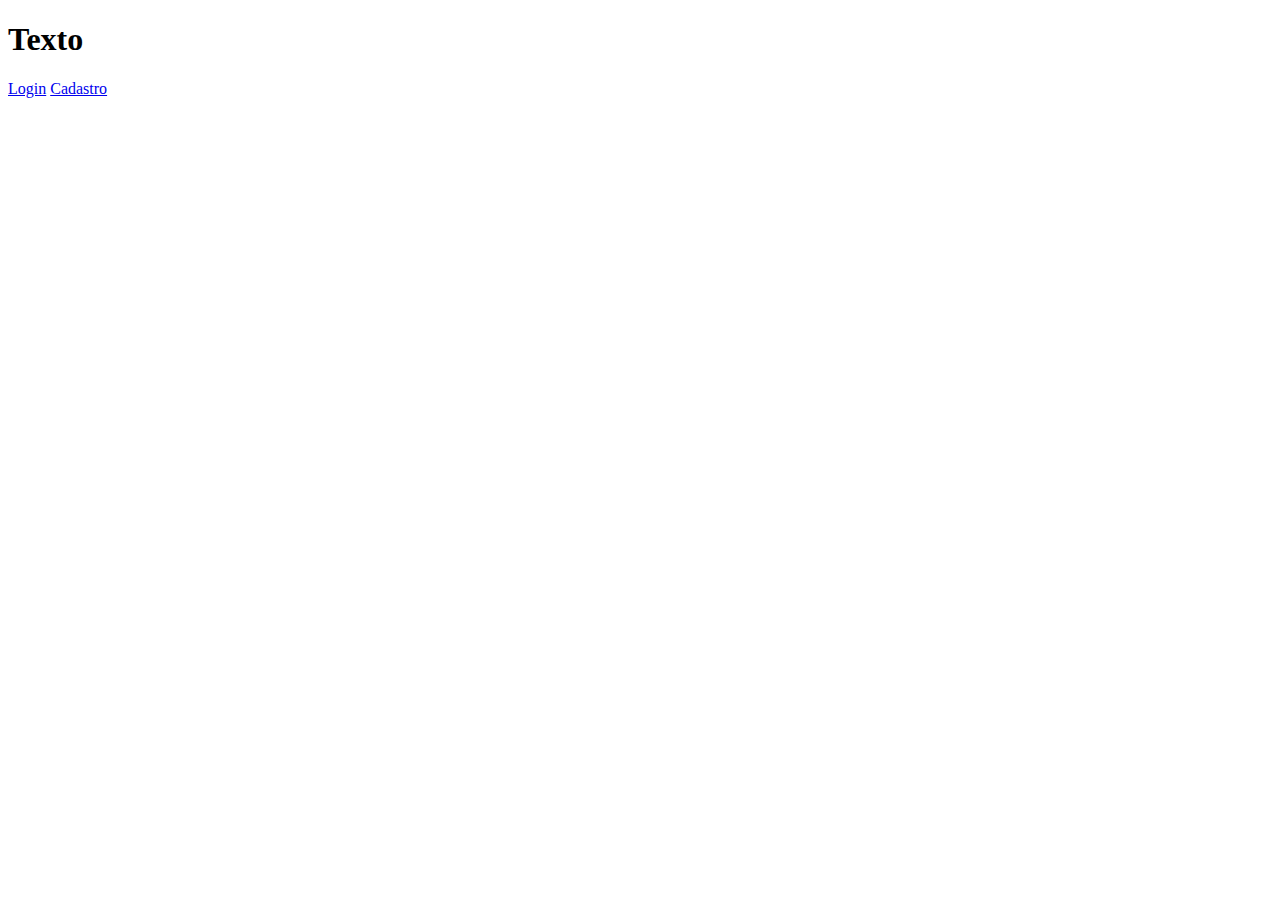
==== src/main/resources/public/index.html @ 9911d943 "Merge com o front" ====
<!doctype html>
<html lang="pt-br">
    <head>
        <meta charset="utf-8">
        <title>Titulo</title>
        <link rel="stylesheet" type="text/css" href="css/style.css">
        <link rel="stylesheet" type="text/css" href="css/materialize.min.css">
    </head>

    <body>
        <h1>Texto</h1>
        <a href="/login.html">Login</a>
        <a href="/cadastro.html">Cadastro</a>

        <script src="js/materialize.min.js"></script>
    </body>
</html>
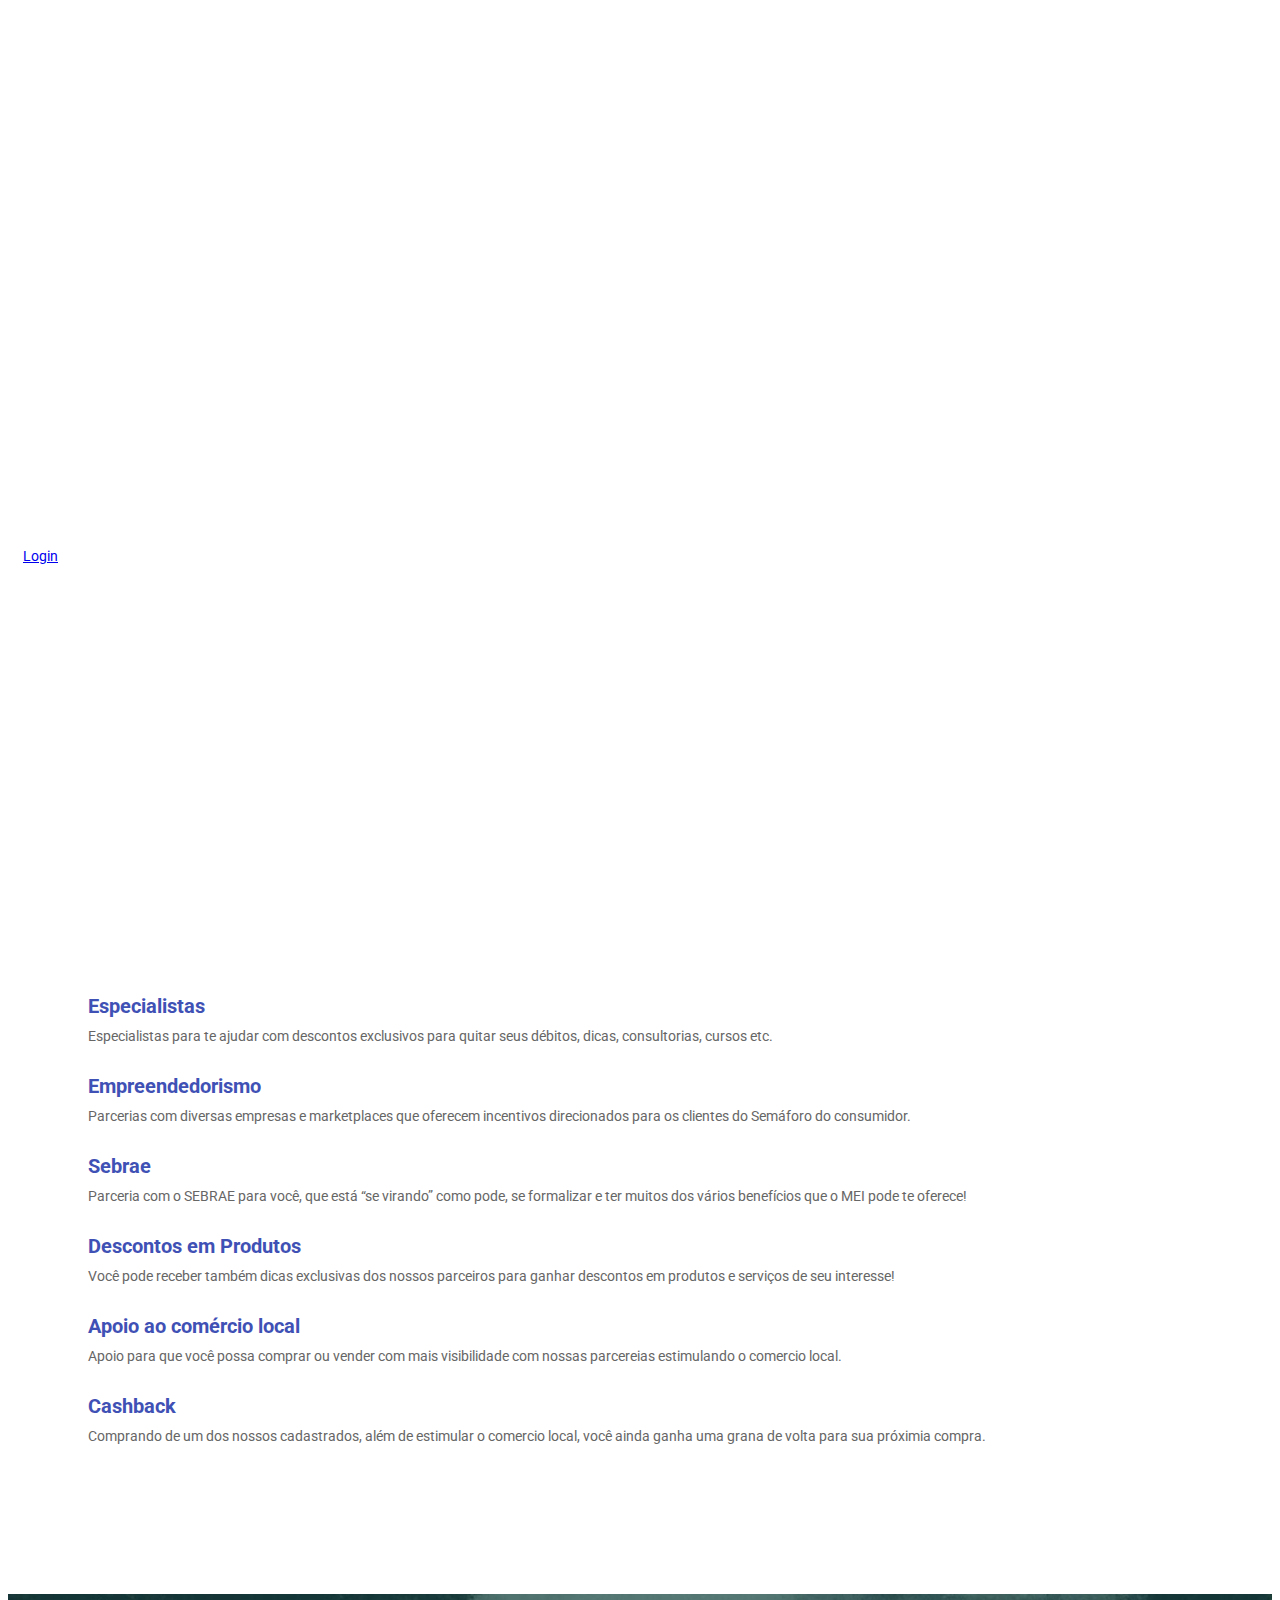
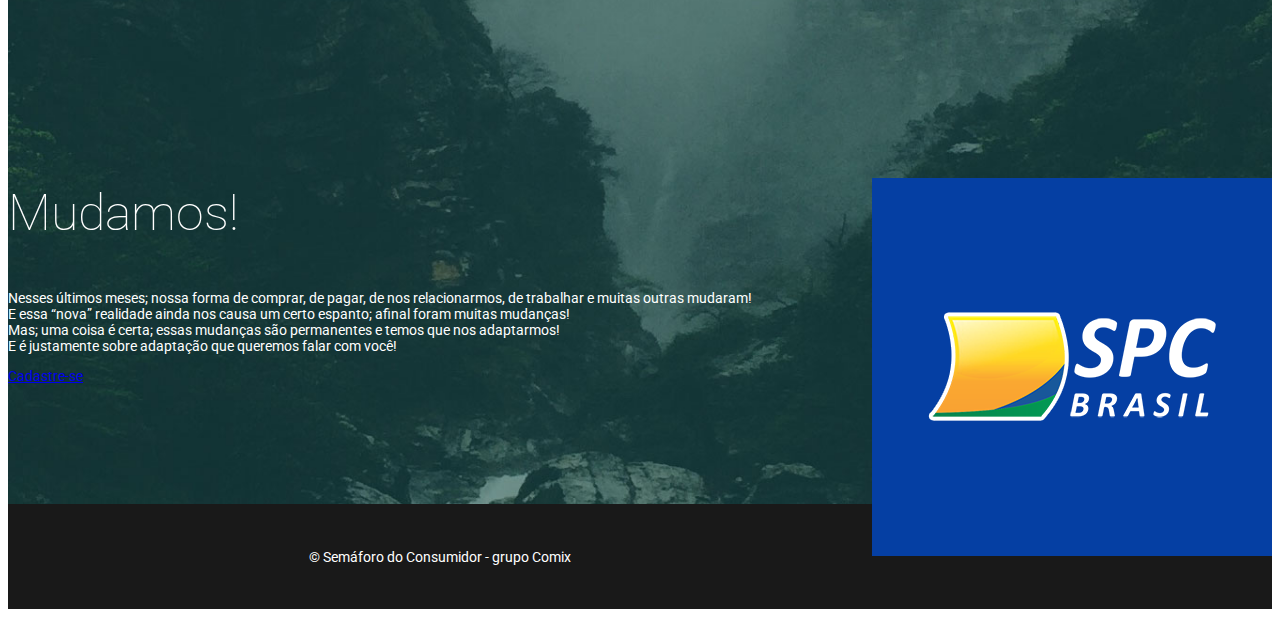
==== commit 3f2d9bde: "Adequação do Front-End" ====
--- a/src/main/resources/public/index.html
+++ b/src/main/resources/public/index.html
@@ -1,17 +1,216 @@
 <!doctype html>
 <html lang="pt-br">
-    <head>
-        <meta charset="utf-8">
-        <title>Titulo</title>
-        <link rel="stylesheet" type="text/css" href="css/style.css">
-        <link rel="stylesheet" type="text/css" href="css/materialize.min.css">
-    </head>
-
-    <body>
-        <h1>Texto</h1>
-        <a href="/login.html">Login</a>
-        <a href="/cadastro.html">Cadastro</a>
-
-        <script src="js/materialize.min.js"></script>
-    </body>
-</html>+
+  <head>  	
+  	<meta charset="utf-8">
+    <meta name="viewport" content="width=device-width, initial-scale=1, maximum-scale=1">
+
+		<title>Semáforo do Consumidor</title>
+
+    <link href="css/bootstrap.min.css" rel="stylesheet">
+    <link href="css/material.min.css" rel="stylesheet">
+    <link href="css/main.css" rel="stylesheet">
+    <link href="css/responsive.css" rel="stylesheet">
+    <link href="css/animate.min.css" rel="stylesheet">
+
+  </head>
+
+  <body>
+
+    <div class="navbar navbar-invers menu-wrap">
+      <div class="navbar-header text-center">
+        <a class="navbar-brand logo-right" href="javascript:void(0)">Semáforo Consumidor</a>
+      </div>
+        <ul class="nav navbar-nav main-navigation">
+          <li><a href="#home">Home</a></li>
+          <li><a href="login.html">Login</a></li>
+          <li><a href="cadastro.html">Cadastre-se</a></li>
+          <li><a href="#features">Novidades</a></li>
+          <li><a href="#why">Nós</a></li>
+          <!-- <li><a href="#screenshot">Screenshots</a></li> -->
+        </ul>
+        <button class="close-button" id="close-button">Fechar Menu</button>
+    </div>
+  	
+  	<div class="content-wrap">
+     <header class="hero-area" id="home">
+      
+      <div class="container">
+          <div class="col-md-12">
+
+            <div class="navbar navbar-inverse sticky-navigation navbar-fixed-top" role="navigation" data-spy="affix" data-offset-top="200">
+              <div class="container">
+                <div class="navbar-header">
+                  <a class="logo-left " href="index.html"><i class="mdi-maps-traffic"></i>Semáforo do Consumidor</a>
+                </div>
+                <div class="navbar-right">
+                  <button class="menu-icon"  id="open-button">
+                    <i class="mdi-navigation-menu"></i>
+                  </button>             
+                </div>
+              </div>
+            </div>
+        </div>        
+        <div class="contents text-right">
+          <h1 class="wow fadeInRight" data-wow-duration="1000ms" data-wow-delay="300ms">Semáforo do Consumidor</h1>
+          <p class="wow fadeInRight" data-wow-duration="1000ms" data-wow-delay="400ms">Pensado para o seu bem estar financeiro</p>
+          <a href="login.html" class="btn btn-lg btn-primary wow fadeInUp" data-wow-duration="1000ms" data-wow-delay="400ms">Login</a>
+          <a href="cadastro.html" class="btn btn-lg btn-border wow fadeInUp" data-wow-duration="1000ms" data-wow-delay="500ms">Cadastre-se</a>
+        </div>   
+    </header>
+
+    <section id="features" class="section">
+      <div class="container">
+        <div class="row">
+
+          <div class="col-md-4 col-sm-6 wow fadeInDown" data-wow-duration="1000ms" data-wow-delay="300ms">
+            <div class="features">
+              <div class="icon">
+                <i class="mdi-maps-my-location"></i>
+              </div>
+              <div class="features-text">
+                <h4>Especialistas</h4>
+                <p>
+                  Especialistas para te ajudar com descontos exclusivos para quitar seus débitos, dicas, consultorias, cursos etc.
+                </p>
+              </div>
+             </div>
+          </div>
+
+
+          <div class="col-md-4 col-sm-6 wow fadeInDown" data-wow-duration="1000ms" data-wow-delay="450ms">
+            <div class="features">
+              <div class="icon">
+                <i class="mdi-action-done-all"></i>
+              </div>
+              <div class="features-text">
+                <h4>Empreendedorismo</h4>
+                <p>
+                  Parcerias com diversas empresas e marketplaces que oferecem incentivos direcionados para os clientes do Semáforo do consumidor.
+                </p>
+              </div>
+            </div>
+          </div>
+
+          <div class="col-md-4 col-sm-6 wow fadeInDown" data-wow-duration="1000ms" data-wow-delay="550ms">
+            <div class="features">
+              <div class="icon">
+                <i class="mdi-image-blur-linear"></i>
+              </div>
+              <div class="features-text">
+                <h4>Sebrae</h4>
+                <p>
+                  Parceria com o SEBRAE para você, que está “se virando” como pode, se formalizar e ter muitos dos vários benefícios que o MEI pode te oferece!
+                </p>
+              </div>
+            </div>
+          </div>            
+
+
+          <div class="col-md-4 col-sm-6 wow fadeInDown" data-wow-duration="1000ms" data-wow-delay="650ms">
+            <div class="features">
+              <div class="icon">
+                <i class="mdi-action-favorite"></i>
+              </div>
+              <div class="features-text">
+                <h4>Descontos em Produtos</h4>
+                <p>
+                  Você pode receber também dicas exclusivas dos nossos parceiros para ganhar descontos em produtos e serviços de seu interesse!
+                </p>
+              </div>
+            </div>
+          </div>
+
+
+          <div class="col-md-4 col-sm-6 wow fadeInDown" data-wow-duration="1000ms" data-wow-delay="750ms">
+            <div class="features">
+              <div class="icon">
+                <i class="mdi-maps-store-mall-directory"></i>
+              </div>
+              <div class="features-text">
+                <h4>Apoio ao comércio local</h4>
+                <p>
+                  Apoio para que você possa comprar ou vender com mais visibilidade com nossas parcereias estimulando o comercio local.
+                </p>
+              </div>
+            </div>
+          </div>
+
+          <div class="col-md-4 col-sm-6 wow fadeInDown" data-wow-duration="1000ms" data-wow-delay="850ms">
+            <div class="features">
+              <div class="icon">
+                <i class="mdi-maps-local-atm"></i>
+              </div>
+              <div class="features-text">
+                <h4>Cashback</h4>
+                <p>
+                  Comprando de um dos nossos cadastrados, além de estimular o comercio local, você ainda ganha uma grana de volta para sua próximia compra.
+                </p>
+              </div>
+            </div>
+          </div>   
+        </div>
+      </div>
+    </section>
+
+    <section id="why" class="section">
+      <div class="container">
+        
+        <div class="row">     
+
+          <div class="col-md-6 col-sm-6 wow fadeInRight" data-wow-duration="1000ms" data-wow-delay="300ms">
+            <br><br><br><br>
+            <img src="images/spc.png" alt="">
+          </div>
+
+          <div class="col-md-6 col-sm-6 wow fadeInLeft" data-wow-duration="1000ms" data-wow-delay="300ms">
+            <div class="pull-left content">
+              <h2>Mudamos!</h2>
+              <p>
+                Nesses últimos meses; nossa forma de comprar, de pagar, de nos relacionarmos, de trabalhar e muitas outras mudaram!<br>
+                E essa “nova” realidade ainda nos causa um certo espanto; afinal foram muitas mudanças!<br>
+                Mas; uma coisa é certa; essas mudanças são permanentes e temos que nos adaptarmos!<br>
+                E é justamente sobre adaptação que queremos falar com você!
+              </p>
+              <a href="javascript:void(0)" class="btn btn-lg btn-primary">Cadastre-se</a>
+            </div>
+          </div>
+        </div>
+      </div>
+    </section>
+
+    <section id="copyright">
+      <div class="container">
+        <div class="row">
+          <div class="col-md-12">
+            <p class="copyright-text">
+             © Semáforo do Consumidor - grupo Comix
+            </p>
+          </div>
+        </div>
+      </div>
+    </section>     
+    </div>  
+		
+
+    <script src="js/jquery-2.1.4.min.js"></script>
+    <script src="js/bootstrap.min.js"></script>
+    <script src="js/material.min.js"></script>
+    <script src="js/wow.js"></script>
+    <script src="js/classie.js"></script>
+    <script src="js/jquery.nav.js"></script>      
+    <script src="js/smooth-scroll.js"></script>
+    <script src="js/main.js"></script>
+
+    
+
+    <script>
+        $(document).ready(function() {
+            // This command is used to initialize some elements and make them work properly
+            $.material.init();
+        });
+    </script>
+
+  </body>
+
+</html>
--- a/src/main/resources/public/css/main.css
+++ b/src/main/resources/public/css/main.css
@@ -0,0 +1,950 @@
+@import url(http://fonts.googleapis.com/css?family=Roboto:700,400,100);
+body {
+  font-family: 'Roboto', sans-serif;
+  color: #666;
+  font-size: 14px;
+  font-weight: 400;
+  background: #fff;
+}
+.btn {
+  font-size: 14px;
+  font-weight: 400;
+}
+.btn-border {
+  background: transparent;
+  border: 1px solid #fff;
+  color: #fff !important;
+}
+.btn-border:hover {
+  background: rgba(255, 255, 255, 0.08);
+}
+.clear {
+  clear: both;
+}
+.row {
+  padding: 30px 0;
+}
+h1 {
+  font-size: 50px;
+}
+ul {
+  margin: 0;
+  padding: 0;
+}
+ul li {
+  list-style: none;
+}
+a:hover,
+a:focus {
+  text-decoration: none;
+  outline: none;
+  color: #fff;
+}
+.section {
+  padding: 90px 0;
+}
+.section-header .section-title {
+  font-size: 38px;
+  text-transform: uppercase;
+  margin-top: 0;
+  font-weight: 700;
+}
+.section-header .section-subtitle {
+  font-size: 14px;
+  font-weight: 400;
+  text-transform: uppercase;
+  margin-top: 0;
+}
+.title-small {
+  font-size: 38px;
+  color: #3f51b5;
+  margin-bottom: 30px;
+  line-height: 50px;
+}
+.content-wrap {
+  -webkit-transition: -webkit-transform 0.4s;
+  transition: transform 0.4s;
+  -webkit-transition-timing-function: cubic-bezier(0.7, 0, 0.3, 1);
+  transition-timing-function: cubic-bezier(0.7, 0, 0.3, 1);
+}
+.show-menu .content-wrap {
+  -webkit-transition-delay: 0.1s;
+  transition-delay: 0.1s;
+  -webkit-transform: translate3d(-250px, 0, 0);
+  transform: translate3d(-250px, 0, 0);
+}
+.navbar-fixed-top {
+  padding: 15px 0;
+}
+.affix {
+  -webkit-animation-duration: 1s;
+  animation-duration: 1s;
+  -webkit-animation-fill-mode: both;
+  animation-fill-mode: both;
+  -webkit-animation-name: fadeInDown;
+  animation-name: fadeInDown;
+  padding: 0!important;
+  background: #3f51b5 !important;
+}
+.sticky-navigation .row {
+  padding: 0;
+}
+.navbar.menu-wrap .navbar-header {
+  margin: 0 85px;
+  float: none;
+}
+.navbar.menu-wrap {
+  position: fixed;
+  width: 250px;
+  top: 0;
+  right: 0;
+  min-height: 100%;
+  border-radius: 0;
+  margin: 0;
+  z-index: 9999;
+  height: 100%;
+  -webkit-transform: translate3d(250px, 0, 0);
+  transform: translate3d(250px, 0, 0);
+  -webkit-transition: -webkit-transform 0.4s;
+  transition: transform 0.4s;
+  -webkit-transition-timing-function: cubic-bezier(0.7, 0, 0.3, 1);
+  transition-timing-function: cubic-bezier(0.7, 0, 0.3, 1);
+}
+.navbar-nav {
+  margin: 0;
+  float: none;
+}
+.navbar .navbar-nav li {
+  float: none;
+}
+.navbar .navbar-nav li a {
+  font-family: 'Roboto', sans-serif;
+  display: block;
+  font-size: 14px;
+  padding: 15px 20px;
+  text-transform: uppercase;
+  font-weight: 400;
+  transition: all 0.3s ease-in-out;
+  -moz-transition: all 0.3s ease-in-out;
+  -webkit-transition: all 0.3s ease-in-out;
+  -o-transition: all 0.3s ease-in-out;
+}
+.navbar .navbar-nav li a:hover,
+.navbar .navbar-nav li .active a {
+  background: rgba(255, 255, 255, 0.1);
+}
+.show-menu .navbar.menu-wrap {
+  -webkit-transform: translate3d(0, 0, 0);
+  transform: translate3d(0, 0, 0);
+  -webkit-transition: -webkit-transform 0.8s;
+  transition: transform 0.8s;
+  -webkit-transition-timing-function: cubic-bezier(0.7, 0, 0.3, 1);
+  transition-timing-function: cubic-bezier(0.7, 0, 0.3, 1);
+}
+.navbar.menu-wrap .navbar-form {
+  padding: 10px 20px;
+  margin: 5px 0;
+  border: none;
+  box-shadow: none;
+  display: block;
+}
+.navbar.menu-wrap .navbar-form .form-control {
+  display: block;
+  width: 100%;
+}
+.logo-left {
+  color: #fff;
+  font-size: 24px;
+}
+.logo-left i {
+  margin-right: 7px;
+}
+.logo-right {
+  margin-bottom: 15px;
+}
+.close-button {
+  width: 24px;
+  height: 24px;
+  position: absolute;
+  left: 15px;
+  top: 30px;
+  overflow: hidden;
+  text-indent: 10px;
+  border: none;
+  background: transparent;
+  color: transparent;
+}
+.close-button::before,
+.close-button::after {
+  content: '';
+  position: absolute;
+  width: 3px;
+  height: 100%;
+  top: 0;
+  left: 50%;
+  background: #bdc3c7;
+}
+.close-button::before {
+  -webkit-transform: rotate(45deg);
+  transform: rotate(45deg);
+}
+.close-button::after {
+  -webkit-transform: rotate(-45deg);
+  transform: rotate(-45deg);
+}
+.close-button:hover:before,
+.close-button:hover:after {
+  background: #fff;
+}
+.navbar .navbar-header {
+  padding: 13px 0;
+}
+.menu-icon {
+  background: transparent;
+  border: none;
+  margin-right: 15px;
+}
+.menu-icon i {
+  font-size: 50px;
+}
+.menu-icon i:hover {
+  color: #fff;
+}
+@media (max-width: 768px) {
+  body.toggled {
+    position: fixed;
+  }
+}
+.hero-area {
+  background: url(../images/hero-area.jpg) no-repeat;
+  background-size: cover;
+  background-position: center bottom;
+  color: #fff;
+  overflow: hidden;
+  padding: 90px 0;
+}
+.hero-area .sticky-navigation {
+  background: transparent;
+}
+.hero-area .contents h1 {
+  font-size: 30px;
+  font-weight: 100;
+}
+.hero-area .contents p {
+  font-size: 16px;
+  font-weight: 400;
+  text-transform: uppercase;
+}
+.hero-area .contents .btn {
+  margin: 15px;
+}
+.slider-area {
+  margin-top: -1px;
+}
+.slider-area h1 {
+  font-weight: 100;
+}
+.slider-area p {
+  font-weight: 400;
+  color: #ffffff;
+  text-transform: uppercase;
+}
+.slider-area .sticky-navigation {
+  background: transparent;
+}
+.slider-area .btn {
+  margin: 15px;
+}
+.slider-area .large_white {
+  color: #fff;
+}
+@media (min-width: 1200px) {
+  .hero-area {
+    padding: 280px 0;
+  }
+  .hero-area h1 {
+    font-size: 50px !important;
+  }
+}
+#features {
+  background: #fff;
+}
+#features .features {
+  margin: 30px 0;
+}
+#features .features .icon {
+  float: left;
+  text-align: center;
+}
+#features .features .icon i {
+  width: 80px;
+  height: 80px;
+  line-height: 80px;
+  border-radius: 50%;
+  font-size: 36px;
+  color: #3f51b5;
+}
+#features .features h4 {
+  margin-bottom: 10px;
+  font-size: 20px;
+  font-weight: 700;
+  color: #3f51b5;
+}
+#features .features .features-text {
+  padding-left: 80px;
+}
+#features .features .features-text p {
+  margin: 0;
+}
+#services {
+  background: #fff;
+}
+#services .services {
+  margin: 30px 0;
+}
+#services .services .icon {
+  float: left;
+  text-align: center;
+}
+#services .services .icon i {
+  width: 80px;
+  height: 80px;
+  line-height: 80px;
+  border-radius: 50%;
+  font-size: 36px;
+  color: #3f51b5;
+}
+#services .services h4 {
+  margin-bottom: 10px;
+  font-size: 20px;
+  font-weight: 700;
+  color: #3f51b5;
+}
+#services .services .services-text {
+  padding-left: 80px;
+}
+#services .services .services-text p {
+  margin: 0;
+}
+#services .title-small {
+  text-align: center;
+}
+#services .btn-lg {
+  width: 220px;
+  margin-top: 20px;
+  margin-right: 15px;
+  margin-left: 15px;
+  text-transform: uppercase;
+}
+#services .btn-lg i {
+  padding-right: 5px;
+}
+#services .icon {
+  display: inline-block;
+  width: 60px;
+  height: 60px;
+  border-radius: 4px;
+  text-align: center;
+  position: relative;
+  z-index: 1;
+  color: #ffffff;
+}
+#services .content-left,
+#services .content-right {
+  position: relative;
+  top: 60px;
+}
+#services .content-left span {
+  float: right;
+  margin-left: 25px;
+}
+#services .content-right span {
+  float: left;
+  margin-right: 25px;
+}
+#services .box-item {
+  padding-bottom: 40px;
+}
+#services .box-item .icon {
+  background: #3F51B5;
+  text-align: center;
+  margin-top: 12px;
+  -webkit-transition: background 0.2s, color 0.2s;
+  -moz-transition: background 0.2s, color 0.2s;
+  transition: background 0.2s, color 0.2s;
+}
+#services .box-item .icon i {
+  color: #fff;
+  font-size: 24px;
+  line-height: 60px;
+  -webkit-transition: all 0.2s linear;
+  -moz-transition: all 0.2s linear;
+  -o-transition: all 0.2s linear;
+  transition: all 0.2s linear;
+}
+#services .box-item .text h4 {
+  color: #444;
+  font-weight: 100;
+  font-size: 24px;
+  line-height: 22px;
+  text-transform: uppercase;
+}
+#services .box-item .text p {
+  color: #777;
+  font-weight: 300;
+  font-size: 14px;
+  line-height: 18px;
+}
+#services .box-item:hover .icon {
+  background: #3F51B5;
+}
+#services .box-item:hover .icon i {
+  color: #ffffff;
+}
+#services .show-box {
+  padding: 22px 64px;
+}
+#why {
+  background: url(../images/why-bg.jpg);
+  background-size: cover;
+  color: #fff;
+}
+#why .content h2 {
+  font-size: 50px;
+  line-height: 70px;
+  margin-top: 0;
+  font-weight: 100;
+}
+#why .content .list-item li {
+  color: #fff;
+  line-height: 50px;
+  font-size: 18px;
+  text-transform: uppercase;
+}
+#why .content .list-item li i {
+  font-size: 32px;
+  padding-right: 5px;
+  vertical-align: middle;
+}
+#why img {
+  float: right;
+}
+#why .feature-item {
+  padding: 48px 0;
+}
+#cta {
+  background: #3f51b5;
+}
+#cta .drawer {
+  float: left;
+  margin-right: 40px;
+}
+#cta .title-small {
+  color: #fff;
+}
+.main-feature-gray {
+  background: #ecf0f1;
+}
+#screenshot .section-header {
+  margin-bottom: 80px;
+}
+#screenshot .portfolio-item {
+  padding: 30px 0;
+}
+#screenshot .portfolio figure {
+  position: relative;
+  overflow: hidden;
+  margin: 0;
+  width: 100%;
+  height: auto;
+  text-align: center;
+  cursor: pointer;
+}
+#screenshot .portfolio figure img {
+  width: 100%;
+  -webkit-transition: 0.5s ease;
+  -moz-transition: 0.5s ease;
+  transition: 0.5s ease 0s;
+}
+#screenshot .portfolio figure figcaption {
+  position: absolute;
+  top: 0;
+  width: 100%;
+  left: 0;
+  height: 100%;
+  padding: 50px;
+  color: #fff;
+}
+#screenshot .portfolio figure figcaption .heading {
+  position: absolute;
+  left: 0;
+  right: 0;
+  margin: auto;
+  top: 15%;
+  padding: 0px 62px;
+  -webkit-transition: 0.5s ease;
+  -moz-transition: 0.5s ease;
+  transition: 0.5s ease 0s;
+}
+#screenshot .portfolio figure figcaption .heading p {
+  padding: 0px 24px;
+  font-size: 16px;
+}
+#screenshot .portfolio figure .icon {
+  position: absolute;
+  top: 70%;
+  left: 0;
+  right: 0;
+  margin: auto;
+  -webkit-transition: 0.5s ease;
+  -moz-transition: 0.5s ease;
+  transition: 0.5s ease 0s;
+}
+#screenshot .portfolio figure .icon i {
+  font-size: 38px;
+}
+#screenshot .portfolio figcaption:hover .heading {
+  top: 20%;
+}
+#screenshot .portfolio figcaption:hover .icon {
+  top: 60%;
+}
+#screenshot .portfolio figure.effect-julia figcaption {
+  background: rgba(63, 81, 181, 0.8);
+  opacity: 0;
+  -webkit-transition: 1s ease 0.15s;
+  -moz-transition: 1s ease 0.15s;
+  -o-transition: 1s ease 0.15s;
+  transition: 1s ease 0.15s;
+}
+#screenshot .portfolio figure.effect-julia figcaption:hover {
+  opacity: 1;
+}
+#screenshot .portfolio figure.effect-julia:hover img {
+  -webkit-transform: scale3d(1.2, 1.3, 1);
+  -moz-transform: scale3d(1.2, 1.3, 1);
+  transform: scale3d(1.2, 1.3, 1);
+}
+#other-features {
+  padding-bottom: 35px;
+}
+#other-features .features-content {
+  padding: 30px 0;
+  transition: all 0.2s ease;
+  -moz-transition: all 0.2s ease;
+  -webkit-transition: all 0.2s ease;
+  -o-transition: all 0.2s ease;
+}
+#other-features .features-content .icon i {
+  font-size: 30px;
+  color: #ccd0d2;
+  transition: all 0.2s ease;
+  -moz-transition: all 0.2s ease;
+  -webkit-transition: all 0.2s ease;
+  -o-transition: all 0.2s ease;
+}
+#other-features .features-content h3 {
+  color: #385461;
+  line-height: 30px;
+  font-size: 24px;
+  font-weight: 300;
+}
+#other-features .features-content p {
+  color: #909090;
+  line-height: 22px;
+  padding: 0px 4px;
+}
+#other-features .features-content:hover i,
+#other-features .features-content:hover h3 {
+  color: #3f51b5;
+}
+#other-services {
+  padding-bottom: 35px;
+}
+#other-services .services-content {
+  padding: 30px 0;
+  transition: all 0.2s ease;
+  -moz-transition: all 0.2s ease;
+  -webkit-transition: all 0.2s ease;
+  -o-transition: all 0.2s ease;
+}
+#other-services .services-content .icon i {
+  font-size: 30px;
+  color: #ccd0d2;
+  transition: all 0.2s ease;
+  -moz-transition: all 0.2s ease;
+  -webkit-transition: all 0.2s ease;
+  -o-transition: all 0.2s ease;
+}
+#other-services .services-content h3 {
+  color: #385461;
+  line-height: 30px;
+  font-size: 24px;
+  font-weight: 300;
+}
+#other-services .services-content p {
+  color: #909090;
+  line-height: 22px;
+  padding: 0px 4px;
+}
+#other-services .services-content:hover i,
+#other-services .services-content:hover h3 {
+  color: #3f51b5;
+}
+#testimonial {
+  width: 100%;
+  background: url(../img/testimonial-bg.jpg);
+}
+#testimonial .section-title {
+  color: #fff;
+  font-size: 46px;
+}
+#testimonial .section-subtitle {
+  color: #fff;
+  font-size: 13px;
+}
+#testimonial .carousel-inner p {
+  color: #fff;
+  letter-spacing: 1px;
+  padding: 0px 20px;
+}
+#testimonial .carousel-inner p a {
+  color: #fff;
+}
+#testimonial .carousel-inner .meta {
+  margin-top: 50px;
+}
+#testimonial .carousel-inner .meta p {
+  color: #ccc;
+}
+#testimonial .carousel-inner .meta p a {
+  color: #fff;
+}
+#testimonial .carousel-indicators {
+  position: absolute;
+  bottom: -40px;
+}
+#testimonial .carousel-indicators li {
+  background-color: #697e88;
+  border-color: #697e88;
+}
+#testimonial .carousel-indicators .active {
+  background-color: #fff;
+  border-color: #fff;
+}
+#counter {
+  background: #ecf0f1;
+}
+#counter .counter-item .icon {
+  text-align: center;
+}
+#counter .counter-item .icon i {
+  font-size: 54px;
+  color: #ccd0d2;
+  line-height: 64px;
+}
+#counter .counter-item h5 {
+  text-align: center;
+  color: #3f51b5;
+  font-size: 16px;
+  text-transform: uppercase;
+  line-height: 32px;
+}
+#counter .counter-item hr {
+  width: 50px;
+  margin: 0px auto;
+  height: 2px;
+  background: #009688;
+}
+#counter .timer {
+  font-size: 50px;
+  font-weight: 100;
+  color: #3f51b5;
+  text-transform: uppercase;
+  text-align: center;
+  line-height: 80px;
+}
+#clients .client-item-wrapper {
+  text-align: center;
+}
+#contact {
+  background: #ecf0f1;
+}
+#contact .info {
+  padding: 15px 0;
+}
+#contact .info .icon {
+  margin-bottom: 20px;
+}
+#contact .info .icon i {
+  font-size: 36px;
+  color: #3f51b5;
+}
+#contact .info h4 {
+  color: #385461;
+  font-size: 24px;
+  font-weight: 400;
+}
+#contact .info p {
+  color: #909090;
+}
+.contact-form {
+  margin-top: 52px;
+}
+.contact-form i {
+  position: absolute;
+  right: 15px;
+}
+.contact-form .form-control {
+  margin-bottom: 28px;
+}
+#footer {
+  position: relative;
+  background: #333;
+}
+#footer h3 {
+  color: #fff;
+  font-weight: 900;
+}
+#footer ul li a {
+  color: #ccc;
+  transition: all 0.2s ease;
+  -moz-transition: all 0.2s ease;
+  -webkit-transition: all 0.2s ease;
+  -o-transition: all 0.2s ease;
+  line-height: 28px;
+  text-transform: uppercase;
+}
+#footer ul li a:hover {
+  color: #fff;
+  margin-left: 4px;
+}
+#copyright {
+  background: #191919;
+}
+#copyright .copyright-text {
+  color: #fff;
+  margin-top: 15px;
+  text-align: center;
+}
+#copyright .copyright-text a {
+  transition: all 0.2s ease;
+  -moz-transition: all 0.2s ease;
+  -webkit-transition: all 0.2s ease;
+  -o-transition: all 0.2s ease;
+}
+.back-to-top {
+  position: absolute;
+  top: -28px;
+  left: 50%;
+  margin: 0px -25px;
+}
+.back-to-top {
+  display: block;
+  width: 60px;
+  height: 60px;
+  line-height: 60px;
+  padding: 0;
+  margin: 0 -30px;
+  color: #fff;
+  border-radius: 50%;
+  -webkit-border-radius: 50%;
+  -moz-border-radius: 50%;
+  -o-border-radius: 50%;
+  text-align: center;
+}
+.back-to-top i {
+  line-height: 56px;
+  font-size: 42px;
+}
+.social {
+  display: inline-block;
+  margin: 10px 2px;
+  color: #fff;
+}
+.social i {
+  width: 48px;
+  font-size: 16px;
+  height: 48px;
+  background: rgba(255, 255, 255, 0.18);
+  text-align: center;
+  line-height: 48px;
+  border-radius: 50%;
+  -webkit-transition: all 0.2s linear;
+  -moz-transition: all 0.2s linear;
+  transition: all 0.2s linear;
+}
+.social i:hover {
+  color: #fff;
+}
+.social .fa-facebook:hover {
+  background: #3B5998;
+}
+.social .fa-twitter:hover {
+  background: #00ACED;
+}
+.social .fa-google-plus:hover {
+  background: #DD4B39;
+}
+.social .fa-linkedin:hover {
+  background: #007BB6;
+}
+#loader {
+  position: fixed;
+  top: 0;
+  left: 0;
+  width: 100%;
+  height: 100%;
+  background: #ffffff;
+  z-index: 9999999999;
+}
+.loader-inner {
+  position: animation;
+  top: 50%;
+  left: 50%;
+}
+@-webkit-keyframes ball-triangle-path-1 {
+  33% {
+    -webkit-transform: translate(25px, -50px);
+    transform: translate(25px, -50px);
+  }
+  66% {
+    -webkit-transform: translate(50px, 0px);
+    transform: translate(50px, 0px);
+  }
+  100% {
+    -webkit-transform: translate(0px, 0px);
+    transform: translate(0px, 0px);
+  }
+}
+@keyframes ball-triangle-path-1 {
+  33% {
+    -webkit-transform: translate(25px, -50px);
+    transform: translate(25px, -50px);
+  }
+  66% {
+    -webkit-transform: translate(50px, 0px);
+    transform: translate(50px, 0px);
+  }
+  100% {
+    -webkit-transform: translate(0px, 0px);
+    transform: translate(0px, 0px);
+  }
+}
+@-webkit-keyframes ball-triangle-path-2 {
+  33% {
+    -webkit-transform: translate(25px, 50px);
+    transform: translate(25px, 50px);
+  }
+  66% {
+    -webkit-transform: translate(-25px, 50px);
+    transform: translate(-25px, 50px);
+  }
+  100% {
+    -webkit-transform: translate(0px, 0px);
+    transform: translate(0px, 0px);
+  }
+}
+@keyframes ball-triangle-path-2 {
+  33% {
+    -webkit-transform: translate(25px, 50px);
+    transform: translate(25px, 50px);
+  }
+  66% {
+    -webkit-transform: translate(-25px, 50px);
+    transform: translate(-25px, 50px);
+  }
+  100% {
+    -webkit-transform: translate(0px, 0px);
+    transform: translate(0px, 0px);
+  }
+}
+@-webkit-keyframes ball-triangle-path-3 {
+  33% {
+    -webkit-transform: translate(-50px, 0px);
+    transform: translate(-50px, 0px);
+  }
+  66% {
+    -webkit-transform: translate(-25px, -50px);
+    transform: translate(-25px, -50px);
+  }
+  100% {
+    -webkit-transform: translate(0px, 0px);
+    transform: translate(0px, 0px);
+  }
+}
+@keyframes ball-triangle-path-3 {
+  33% {
+    -webkit-transform: translate(-50px, 0px);
+    transform: translate(-50px, 0px);
+  }
+  66% {
+    -webkit-transform: translate(-25px, -50px);
+    transform: translate(-25px, -50px);
+  }
+  100% {
+    -webkit-transform: translate(0px, 0px);
+    transform: translate(0px, 0px);
+  }
+}
+.ball-triangle-path {
+  position: relative;
+  -webkit-transform: translate(-25px, -25px);
+  -ms-transform: translate(-25px, -25px);
+  transform: translate(-25px, -25px);
+}
+.ball-triangle-path > div:nth-child(1) {
+  -webkit-animation-name: ball-triangle-path-1;
+  animation-name: ball-triangle-path-1;
+  -webkit-animation-delay: 0;
+  animation-delay: 0;
+  -webkit-animation-duration: 2s;
+  animation-duration: 2s;
+  -webkit-animation-timing-function: ease-in-out;
+  animation-timing-function: ease-in-out;
+  -webkit-animation-iteration-count: infinite;
+  animation-iteration-count: infinite;
+}
+.ball-triangle-path > div:nth-child(2) {
+  -webkit-animation-name: ball-triangle-path-2;
+  animation-name: ball-triangle-path-2;
+  -webkit-animation-delay: 0;
+  animation-delay: 0;
+  -webkit-animation-duration: 2s;
+  animation-duration: 2s;
+  -webkit-animation-timing-function: ease-in-out;
+  animation-timing-function: ease-in-out;
+  -webkit-animation-iteration-count: infinite;
+  animation-iteration-count: infinite;
+}
+.ball-triangle-path > div:nth-child(3) {
+  -webkit-animation-name: ball-triangle-path-3;
+  animation-name: ball-triangle-path-3;
+  -webkit-animation-delay: 0;
+  animation-delay: 0;
+  -webkit-animation-duration: 2s;
+  animation-duration: 2s;
+  -webkit-animation-timing-function: ease-in-out;
+  animation-timing-function: ease-in-out;
+  -webkit-animation-iteration-count: infinite;
+  animation-iteration-count: infinite;
+}
+.ball-triangle-path > div {
+  -webkit-animation-fill-mode: both;
+  animation-fill-mode: both;
+  position: absolute;
+  width: 20px;
+  height: 20px;
+  border-radius: 100%;
+  background: #3f51b5;
+}
+.ball-triangle-path > div:nth-of-type(1) {
+  top: 50px;
+}
+.ball-triangle-path > div:nth-of-type(2) {
+  left: 25px;
+}
+.ball-triangle-path > div:nth-of-type(3) {
+  top: 50px;
+  left: 50px;
+}
